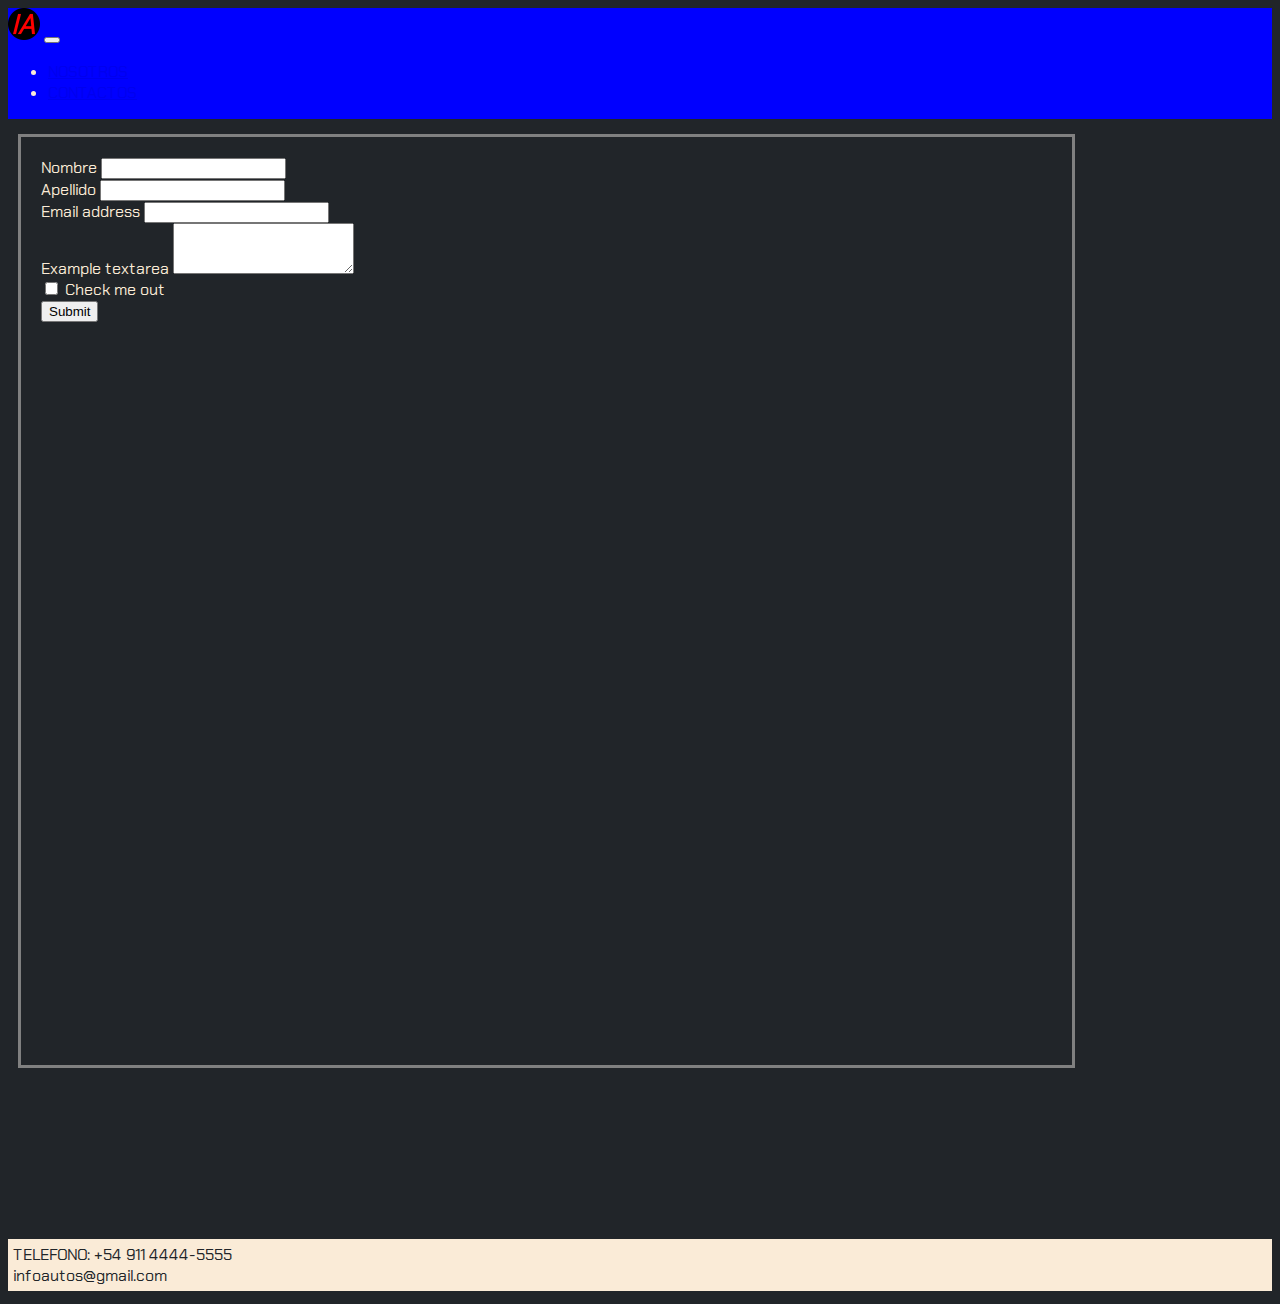
==== pages/contactos.html @ d79cdd77 "2da Entrega" ====
<!DOCTYPE html>
<html lang="en">
<head>
    <meta charset="UTF-8">
    <meta http-equiv="X-UA-Compatible" content="IE=edge">
    <meta name="viewport" content="width=device-width, initial-scale=1.0">
    <link href="https://cdn.jsdelivr.net/npm/bootstrap@5.3.0-alpha1/dist/css/bootstrap.min.css" rel="stylesheet" integrity="sha384-GLhlTQ8iRABdZLl6O3oVMWSktQOp6b7In1Zl3/Jr59b6EGGoI1aFkw7cmDA6j6gD" crossorigin="anonymous">
    <link rel="preconnect" href="https://fonts.googleapis.com">
    <link rel="preconnect" href="https://fonts.gstatic.com" crossorigin>
    <link href="https://fonts.googleapis.com/css2?family=Chakra+Petch:ital,wght@1,700&display=swap" rel="stylesheet">
    <link rel="icon" type="image/png" sizes="16x16" href="../img/favicon-16x16.png">
    <link rel="stylesheet" href="../css/estilo.css">
    <title>Document</title>
</head>
<body class="container2">

    <nav class="navbar navbar-expand-lg bg-dark menu" data-bs-theme="dark">
        <div class="container-fluid">
            <a class="navbar-brand" href="../index.html"><img src="../img/favicon-32x32.png" alt="Home"></a>
            <button class="navbar-toggler" type="button" data-bs-toggle="collapse" data-bs-target="#navbarNav" aria-controls="navbarNav" aria-expanded="false" aria-label="Toggle navigation">
            <span class="navbar-toggler-icon"></span>
            </button>
            <div class="collapse navbar-collapse" id="navbarNav">
                <ul class="navbar-nav">
                <li class="nav-item">
                    <a class="nav-link" aria-current="page" href="./nosotros.html">NOSOTROS</a>
                </li>
                <li class="nav-item">
                    <a class="nav-link disabled" href="./contactos.html">CONTACTOS</a>
                </li>
                </ul>
            </div>
        </div>
    </nav>
        
    <main class="main">
      <div class="ancho bordes">
        <form>
          <div class="mb-3">
            <label for="InputName" class="form-label">Nombre</label>
            <input class="form-control" type="text">
          </div>
          <div class="mb-3">
            <label for="InputName" class="form-label">Apellido</label>
            <input class="form-control" type="text">
          </div>

          <div class="mb-3">
            <label for="exampleInputEmail1" class="form-label">Email address</label>
            <input type="email" class="form-control" id="exampleInputEmail1" aria-describedby="emailHelp">
          </div>
          <div class="mb-3">
            <label for="exampleFormControlTextarea1" class="form-label">Example textarea</label>
            <textarea class="form-control" id="exampleFormControlTextarea1" rows="3"></textarea>
          </div>
          <div class="mb-3 form-check">
            <input type="checkbox" class="form-check-input" id="exampleCheck1">
            <label class="form-check-label" for="exampleCheck1">Check me out</label>
          </div>
          <button type="submit" class="btn btn-primary">Submit</button>
          </form>
    </div>
    </main>
    <footer class="footer">
      <label for="telefono">TELEFONO: +54 911 4444-5555 </label>
      <br>
      <label for="email">infoautos@gmail.com</label>
    </footer>
    
</body>
<script src="https://cdn.jsdelivr.net/npm/bootstrap@5.3.0-alpha1/dist/js/bootstrap.bundle.min.js" integrity="sha384-w76AqPfDkMBDXo30jS1Sgez6pr3x5MlQ1ZAGC+nuZB+EYdgRZgiwxhTBTkF7CXvN" crossorigin="anonymous"></script>
</html>
---- css/estilo.css ----
body{
    background-color: #212529;
}
.container {  
    display: grid;
    grid-template-columns: 6fr 2fr;
    grid-template-rows: 0.5fr 8fr 0.5fr;
    gap: 5px;
    grid-auto-flow: row;
    grid-template-areas:
      "menu menu"
      "main aside"
      "footer footer";
    font-family: 'Chakra Petch', sans-serif;
}
@media screen and (max-width: 850px){
	.container {
		display: grid;
		grid-template-columns: 6fr 2fr;
		grid-template-rows: 0.1fr 2fr 1fr 0.1fr;
		gap: 5px;
        grid-auto-flow: row;
        grid-template-areas: "menu menu"
				 "main main"
				 "aside aside"
				 "footer footer";}
}
@media screen and (max-width: 768px){
	.container {
		display: grid;
		grid-template-columns: 6fr 2fr;
		grid-template-rows: 0.1fr 2fr 0.5fr 0.1fr;
		gap: 5px;
        grid-auto-flow: row;
        grid-template-areas: "menu menu"
				 "main main"
				 "aside aside"
				 "footer footer";}
}

.container2 {  
    display: grid;
    grid-template-columns: 8fr;
    grid-template-rows: 0.5fr 10fr 0.5fr;
    gap: 5px;
    grid-auto-flow: row;
    grid-template-areas:
      "menu"
      "main"
      "footer";
    font-family: 'Chakra Petch', sans-serif;
}
@media screen and (max-width: 768px){
	.container2 {
		display: grid;
		grid-template-columns: 8fr;
		grid-template-rows: 0.1fr 4fr 0.35fr;
		gap: 5px;
        grid-auto-flow: row;
        grid-template-areas: "menu"
				 "main"
				 "footer";
        font-size: 15px;}
                 
}
  
.menu { 
    grid-area: menu; 
    background-color: blue;
    color: antiquewhite;
} 
.header { 
    grid-area: header; 
    background-color: blueviolet;
} 
.main { 
    grid-area: main; 
    color: antiquewhite;
} 
.aside { 
    grid-area: aside; 
    padding: 10px;
    color: antiquewhite;
}
.footer { 
    grid-area: footer; 
    margin-bottom: 5px;
    padding: 5px;
    background-color: antiquewhite;
    color: #212529;
}
.card{
    color: #212529;
}
.contenidoN{
    padding: 10px;
    font-size: 25px;
}
.ancho{
    padding: 20px;
    height: 80%;
    width: 80%;
    margin-left: 10%;
    margin-right: 10%;
    object-position: center;
}
@media screen and (max-width: 850px){
	.ancho {
        width: 90%;
        height: 95%;
		}         
}
.bordes{
    border: gray 3px solid;
    padding: 20px;
    margin: 10px;
}
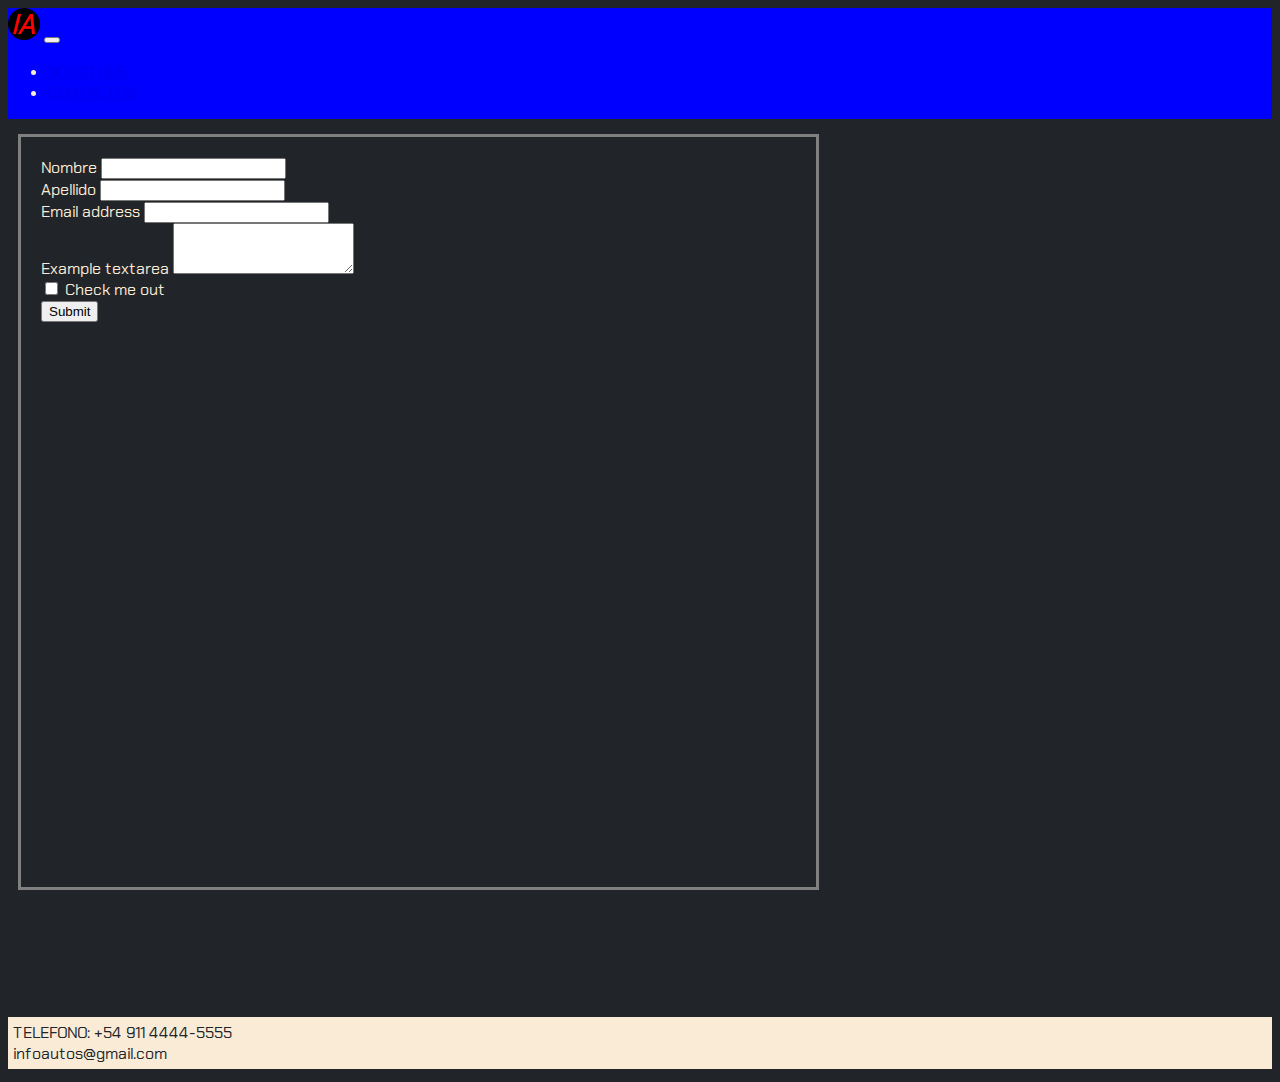
==== commit cd9dc850: "Update contactos.html" ====
--- a/pages/contactos.html
+++ b/pages/contactos.html
@@ -12,7 +12,7 @@
     <link rel="stylesheet" href="../css/estilo.css">
     <title>Document</title>
 </head>
-<body class="container2">
+<body class="container">
 
     <nav class="navbar navbar-expand-lg bg-dark menu" data-bs-theme="dark">
         <div class="container-fluid">
@@ -69,4 +69,4 @@
     
 </body>
 <script src="https://cdn.jsdelivr.net/npm/bootstrap@5.3.0-alpha1/dist/js/bootstrap.bundle.min.js" integrity="sha384-w76AqPfDkMBDXo30jS1Sgez6pr3x5MlQ1ZAGC+nuZB+EYdgRZgiwxhTBTkF7CXvN" crossorigin="anonymous"></script>
-</html>+</html>
